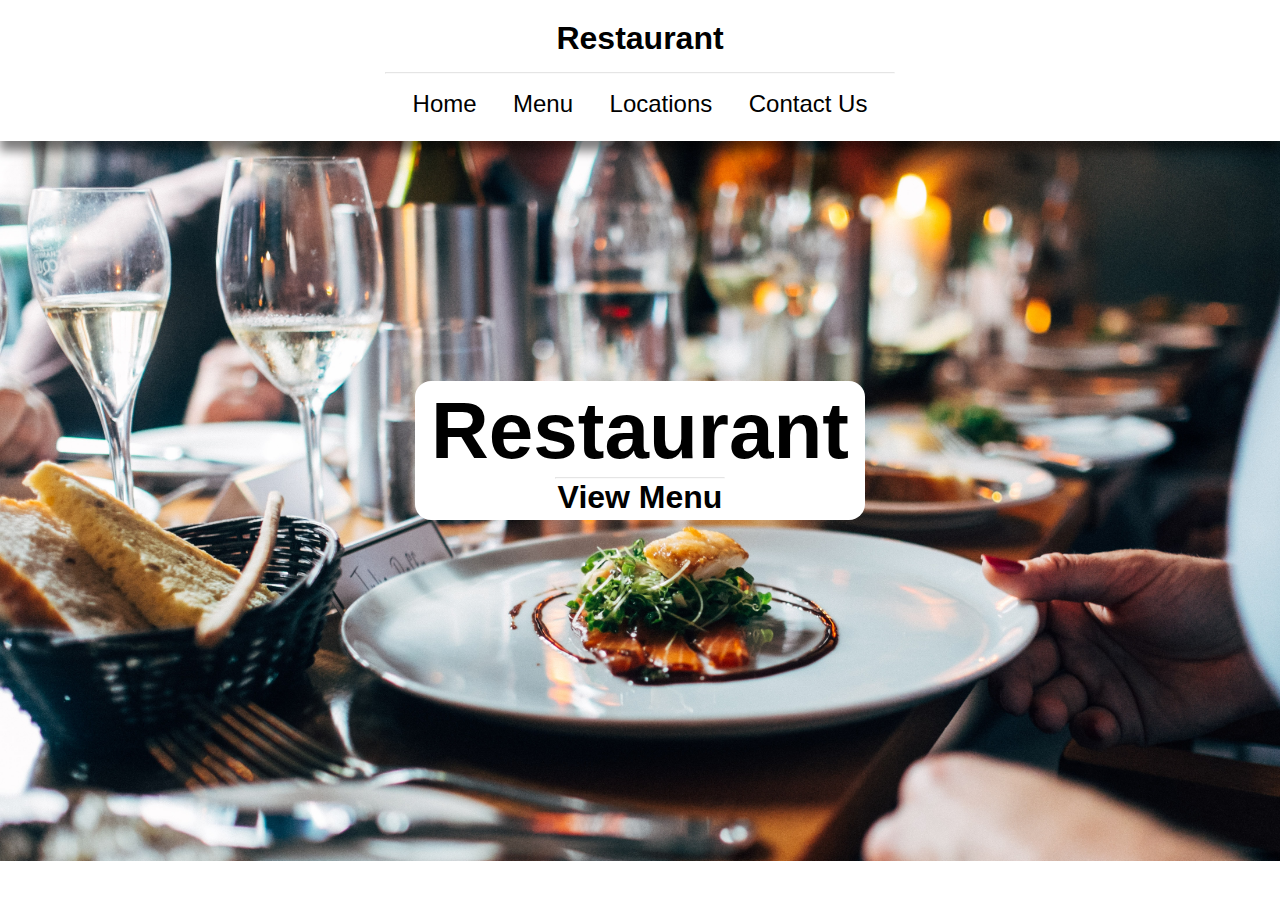
==== index.html @ e5d96bf4 "Rename restaurant.html to index.html" ====
<!DOCTYPE html>
<html lang="en">
<head>
    <meta charset="UTF-8">
    <meta http-equiv="X-UA-Compatible" content="IE=edge">
    <meta name="viewport" content="width=device-width, initial-scale=1.0">
    <link rel="icon" href="images/icon.png">
    <link rel="stylesheet" href="style.css">  
    <title>Restaurant Website</title>
</head>
<body>
    <script id="replace_with_navbar" src="nav.js"></script>
    <div class="slideshow-container">
        <img id="pc-home-image" src="images/homepage.jpg">
        <img id="mobile-home-image" src="images/food2.jpg">
    </div>   
    <div class="homepage-card">
        <a href="menu.html"><span>Restaurant</span><hr><span id="view-menu">View Menu</span></a>
    </div> 
</body>
</html>
---- style.css ----
* {
    font-family: 'Segoe UI', Tahoma, Geneva, Verdana, sans-serif;
}

body {
    margin: 0;
    padding: 0;
}

h1 {
    padding: 8px 4px;
    margin: 7.5px;
}

.image-container {
    position: relative;
}

.homepage-card {
    position: absolute;  
    top: 50%;
    left: 50%;
    transform: translate(-50%, -50%);
    height: 6%;
    width: 10%;
    padding: 0;
    display: flex;
    align-items: center;
    justify-content: center;
    transition: .2s ease;
    z-index: 1;
    text-align: center;
}

.overlay {
    position: absolute;  
    top: 0;
    left: 0;
    display: flex;
    justify-content: center;
    align-items: center;
    height: 100%;
    width: 100%;
    padding: 0;
    opacity: 0;
    transition: .2s ease;
    font-size: x-large;
    font-weight: bold;
}
  
.image-container:hover .overlay {
    opacity: 0.8;
    background-color: whitesmoke;
}

span {
    display: block;
    border-bottom: none;
}

.location {
    vertical-align: baseline;
    box-sizing: border-box;
}

.locationDescription {
    padding: 20px;
}

.locationContainer {
    display: flex;
    gap: 50%;
    justify-content: center;
}

.content {
    background-color: whitesmoke;
    padding-top: 5px;
    height: 100vh;
}

.contentText {
    padding: 8px 24px;
    margin: 8px;
}

input[type=text] {
    width: 50%;
    padding: 4px;
    height: 20px;
    margin: 8px 0px;
}

textarea {
    resize: vertical;
    width: 50%;
    padding: 4px;
    margin: 8px 0px;
}

input[type=submit] {
    width: 80px;
    height: 40px;
    background-color:whitesmoke;
    border-radius: 8px;
}

hr {
    margin: 0 auto;
    opacity: 0.25;
    background: whitesmoke;
    width: 40%;
}

.gallery {
    display: grid;
    grid-template-columns: repeat(3, 1fr);
    grid-template-rows: repeat(2, 40vh);
}

figure {
    margin: 0;
    padding: 0;
    width: 100%;
    height: 100%;
}

#header {
    text-align: center;
    padding: 4px;
    position: relative;
    z-index: 10;    
    box-shadow: 0 10px 10px 0 rgba(0, 0, 0, 0.5);       
}

.slideshow-container {
    height: 80vh;
    overflow: hidden;
    z-index: -1;
}

#mobile-home-image {
    display: none;
}

.slideshow-container img {
    width: 100%;
}

#nav-links {
    padding: 0;
}

#nav-links li {
    list-style-type: none;
    display: inline-block;
    padding: 0px 16px;
    font-size: 1.5em;
}

#nav-links li a, #nav-links li a:hover, .homepage-card a {
    color: #000;    
    text-decoration: none;
}

.homepage-card a {
    color:black;
    font-size: 80px;
    font-weight: bolder;
    background-color: white;
    padding: 4px 16px;
    border-radius: 16px;
}

#view-menu {
    font-size: xx-large;
}

#nav-links li:after {
    content: '';
    display: block;
    height: 3px;
    width: 0px;
    background: transparent;
    transition: width .5s ease, background-color .5s ease;
}

#nav-links li:hover:after {
    width: 100%;
    background: rgb(0, 0, 0);
}

#gallery__img-1 {
    height: 200%;
    grid-row-start: 1;
    grid-row-end: 2;
}

#gallery__img-11 {
    display: none;
}

#gallery__img-4 {
    grid-column-start: 2;
}

#gallery__img-5 {   
    grid-column-start: 3;
}

.gallery__img {
    height: 100%;
    width: 100%;
    object-fit: cover;
    display: block; 
}

@media only screen and (max-width: 768px) {
    h1 {
        margin: 6px;
        padding: 8px 4px;
    }
    
    #mobile-home-image {
        display: block;
        width: 100%;
    }

    #pc-home-image {
        display: none;
    }

    .gallery {
        display: block;       
    }

    #gallery__img-11 {
        display: block;
    }

    #gallery__img-1 {
        display: none;
    }

    #nav-links li {
        list-style-type: none;
        display: inline-block;
        padding: 0px 12px;
        margin: 0;
        font-size: 1.5em;
    }

    .locationContainer {
        display: flex;
        gap: 0;
        justify-content: center;
    }

    .locationContainer img {
        height: 50%;
        width: 50%;
        margin-top: 30px;
    }

    textarea {
        resize: vertical;
        width: 100%;
        padding: 4px;
        margin: 8px 0px;
    }
}
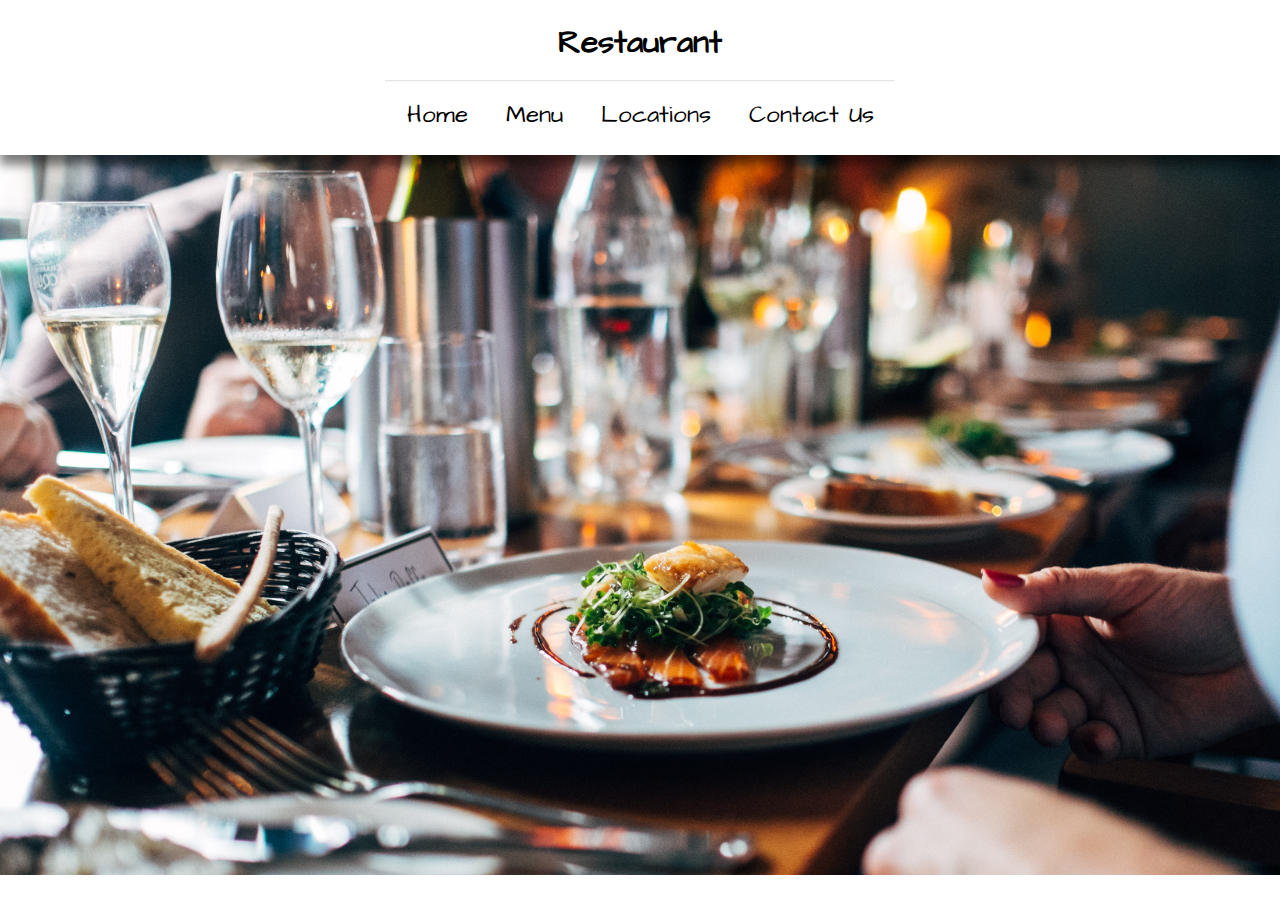
==== commit 139e4860: "updated fonts and home page" ====
--- a/index.html
+++ b/index.html
@@ -5,7 +5,10 @@
     <meta http-equiv="X-UA-Compatible" content="IE=edge">
     <meta name="viewport" content="width=device-width, initial-scale=1.0">
     <link rel="icon" href="images/icon.png">
-    <link rel="stylesheet" href="style.css">  
+    <link rel="stylesheet" href="style.css">
+    <link rel="preconnect" href="https://fonts.googleapis.com">
+    <link rel="preconnect" href="https://fonts.gstatic.com" crossorigin>
+    <link href="https://fonts.googleapis.com/css2?family=Architects+Daughter&family=Roboto&display=swap" rel="stylesheet">      
     <title>Restaurant Website</title>
 </head>
 <body>
@@ -14,8 +17,5 @@
         <img id="pc-home-image" src="images/homepage.jpg">
         <img id="mobile-home-image" src="images/food2.jpg">
     </div>   
-    <div class="homepage-card">
-        <a href="menu.html"><span>Restaurant</span><hr><span id="view-menu">View Menu</span></a>
-    </div> 
 </body>
-</html>
+</html>--- a/style.css
+++ b/style.css
@@ -1,5 +1,5 @@
 * {
-    font-family: 'Segoe UI', Tahoma, Geneva, Verdana, sans-serif;
+    font-family: 'Architects Daughter', cursive;
 }
 
 body {
